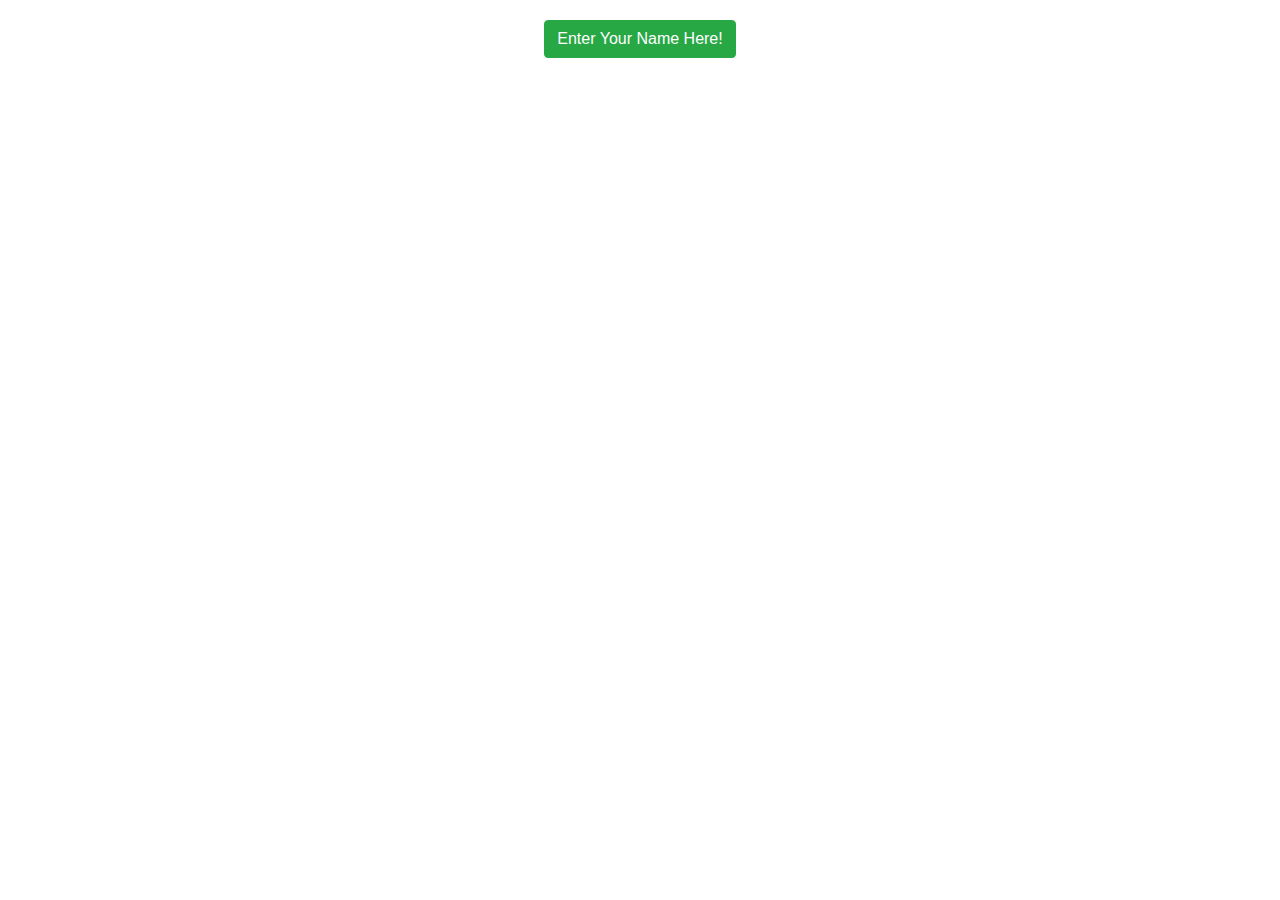
==== templates/index.html @ ab38ec61 "Finished Login and password hashing functionality" ====
<!DOCTYPE html>
<html lang="en" dir="ltr">
<head>
    <meta charset="utf-8">
    <meta name="viewport" content="width=device-width, initial-scale=1">
    <link rel="stylesheet" href="https://stackpath.bootstrapcdn.com/bootstrap/4.4.1/css/bootstrap.min.css"
          integrity="sha384-Vkoo8x4CGsO3+Hhxv8T/Q5PaXtkKtu6ug5TOeNV6gBiFeWPGFN9MuhOf23Q9Ifjh" crossorigin="anonymous">
    <title></title>
</head>
<body>
<div class="container-sm">
    <div class="card-body" align="center">
        <a class="btn btn-success" href="/name" role="button">Enter Your Name Here!</a>
    </div>
</div>

<script src="https://code.jquery.com/jquery-3.4.1.slim.min.js"
        integrity="sha384-J6qa4849blE2+poT4WnyKhv5vZF5SrPo0iEjwBvKU7imGFAV0wwj1yYfoRSJoZ+n"
        crossorigin="anonymous"></script>
<script src="https://cdn.jsdelivr.net/npm/popper.js@1.16.0/dist/umd/popper.min.js"
        integrity="sha384-Q6E9RHvbIyZFJoft+2mJbHaEWldlvI9IOYy5n3zV9zzTtmI3UksdQRVvoxMfooAo"
        crossorigin="anonymous"></script>
<script src="https://stackpath.bootstrapcdn.com/bootstrap/4.4.1/js/bootstrap.min.js"
        integrity="sha384-wfSDF2E50Y2D1uUdj0O3uMBJnjuUD4Ih7YwaYd1iqfktj0Uod8GCExl3Og8ifwB6"
        crossorigin="anonymous"></script>
</body>
</html>
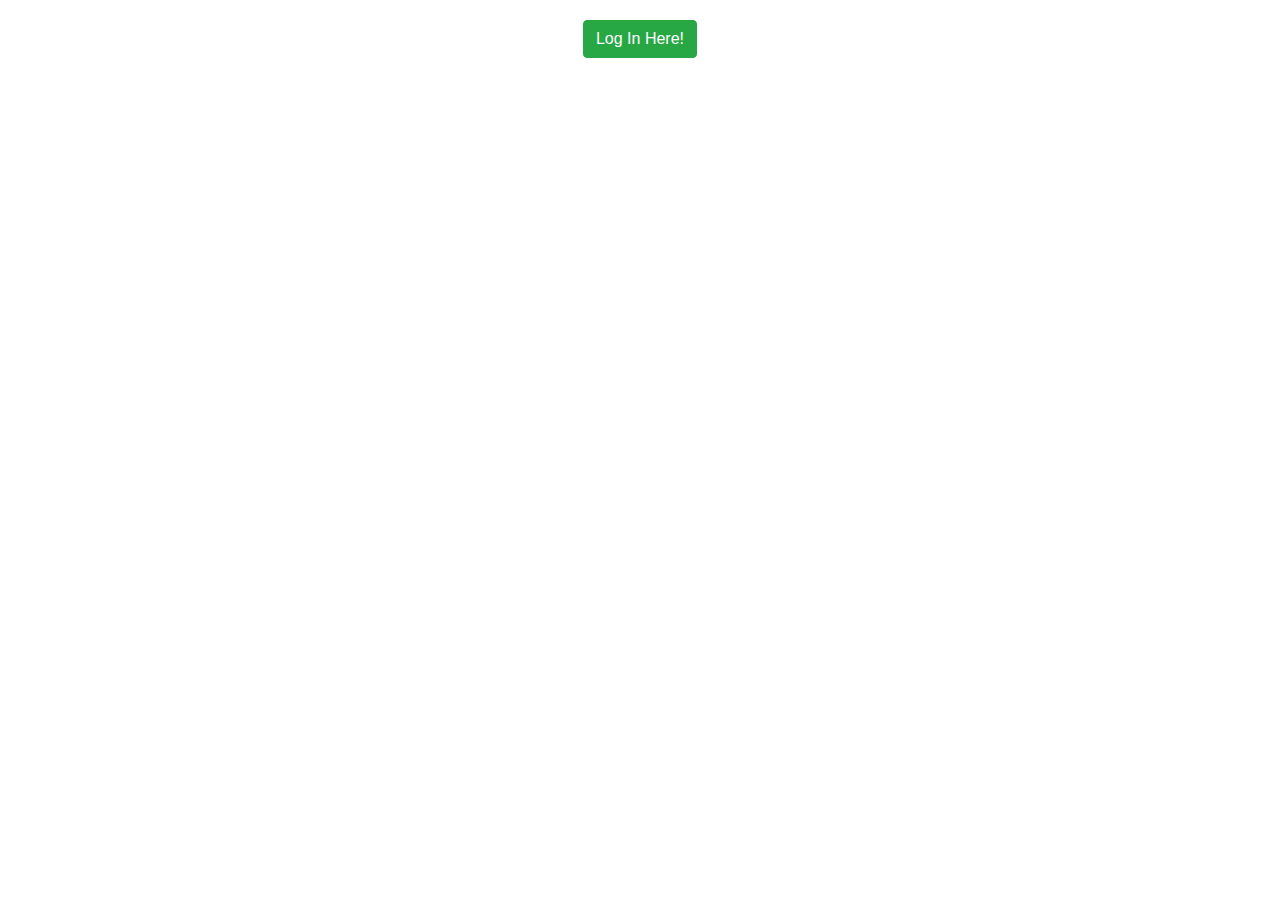
==== commit 450fdf83: "Removed History H2 tag" ====
--- a/templates/index.html
+++ b/templates/index.html
@@ -10,7 +10,7 @@
 <body>
 <div class="container-sm">
     <div class="card-body" align="center">
-        <a class="btn btn-success" href="/name" role="button">Enter Your Name Here!</a>
+        <a class="btn btn-success" href="/name" role="button">Log In Here!</a>
     </div>
 </div>
 
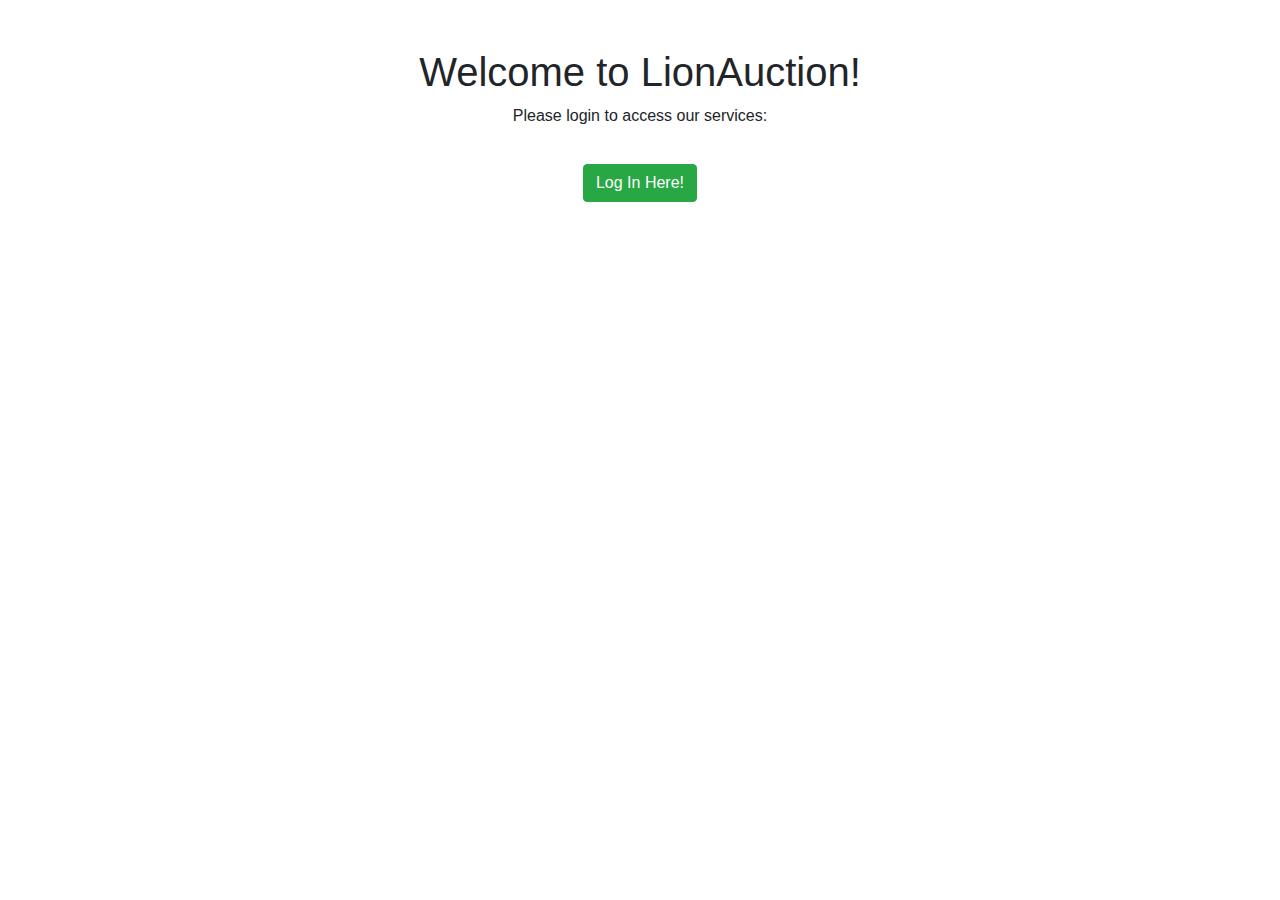
==== commit 042c62ad: "Added comments to app.py" ====
--- a/templates/index.html
+++ b/templates/index.html
@@ -1,27 +1,29 @@
 <!DOCTYPE html>
-<html lang="en" dir="ltr">
-<head>
-    <meta charset="utf-8">
-    <meta name="viewport" content="width=device-width, initial-scale=1">
-    <link rel="stylesheet" href="https://stackpath.bootstrapcdn.com/bootstrap/4.4.1/css/bootstrap.min.css"
-          integrity="sha384-Vkoo8x4CGsO3+Hhxv8T/Q5PaXtkKtu6ug5TOeNV6gBiFeWPGFN9MuhOf23Q9Ifjh" crossorigin="anonymous">
-    <title></title>
-</head>
-<body>
-<div class="container-sm">
-    <div class="card-body" align="center">
-        <a class="btn btn-success" href="/name" role="button">Log In Here!</a>
+<html>
+  <head>
+    <title>LionAuction - Login</title>
+    <meta charset="UTF-8">
+    <meta name="viewport" content="width=device-width, initial-scale=1.0">
+
+    <!-- Bootstrap CSS -->
+    <link rel="stylesheet" href="https://stackpath.bootstrapcdn.com/bootstrap/4.3.1/css/bootstrap.min.css" integrity="sha384-ggOyR0iXCbMQv3Xipma34MD+dH/1fQ784/j6cY/iJTQUOhcWr7x9JvoRxT2MZw1T" crossorigin="anonymous">
+  </head>
+
+  <body>
+    <div class="container mt-5">
+      <h1 class="text-center">Welcome to LionAuction!</h1>
+      <p class="text-center">Please login to access our services:</p>
+
+      <div class="container-sm">
+        <div class="card-body" align="center">
+            <a class="btn btn-success" href="/name" role="button">Log In Here!</a>
+        </div>
+        </div>
     </div>
-</div>
 
-<script src="https://code.jquery.com/jquery-3.4.1.slim.min.js"
-        integrity="sha384-J6qa4849blE2+poT4WnyKhv5vZF5SrPo0iEjwBvKU7imGFAV0wwj1yYfoRSJoZ+n"
-        crossorigin="anonymous"></script>
-<script src="https://cdn.jsdelivr.net/npm/popper.js@1.16.0/dist/umd/popper.min.js"
-        integrity="sha384-Q6E9RHvbIyZFJoft+2mJbHaEWldlvI9IOYy5n3zV9zzTtmI3UksdQRVvoxMfooAo"
-        crossorigin="anonymous"></script>
-<script src="https://stackpath.bootstrapcdn.com/bootstrap/4.4.1/js/bootstrap.min.js"
-        integrity="sha384-wfSDF2E50Y2D1uUdj0O3uMBJnjuUD4Ih7YwaYd1iqfktj0Uod8GCExl3Og8ifwB6"
-        crossorigin="anonymous"></script>
-</body>
-</html>+    <!-- Bootstrap JS -->
+    <script src="https://code.jquery.com/jquery-3.3.1.slim.min.js" integrity="sha384-q8i/X+965DzO0rT7abK41JStQIAqVgRVzpbzo5smXKp4YfRvH+8abtTE1Pi6jizo" crossorigin="anonymous"></script>
+    <script src="https://cdnjs.cloudflare.com/ajax/libs/popper.js/1.14.7/umd/popper.min.js" integrity="sha384-UO2eT0CpHqdSJQ6hJty5KVphtPhzWj9WO1clHTMGa3JDZwrnQq4sF86dIHNSLkWW" crossorigin="anonymous"></script>
+    <script src="https://stackpath.bootstrapcdn.com/bootstrap/4.3.1/js/bootstrap.min.js" integrity="sha384-JjSmVgyd0p3pXB1rRibZUAYoIIy6OrQ6VrjIEaFf/nJGzIxFDsf4x0xIM+B07jRM" crossorigin="anonymous"></script>
+  </body>
+</html>
